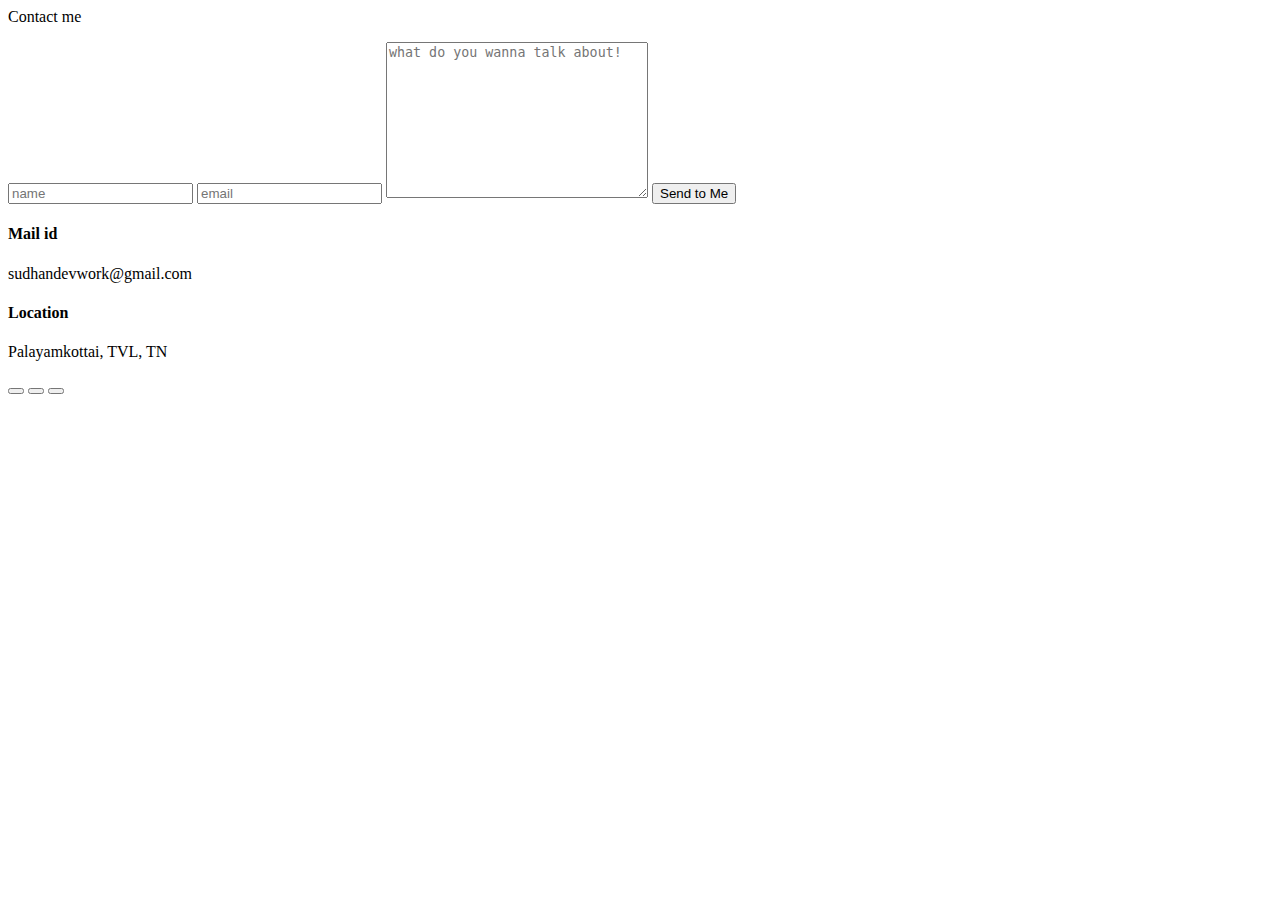
==== contact.html @ faf48f4d "update" ====
<html>
    <head>
        <script src="contact.js" async></script>
    </head>
  <body>
    <form>
      <p>Contact me</p>
      <input type="text" placeholder="name" name="" id="" />
      <input type="text" placeholder="email" name="" id="" />

      <textarea
        name=""
        id=""
        cols="30"
        rows="10"
        placeholder="what do you wanna talk about!"
      ></textarea>
      <button class="gameButton">Send to Me</button>
    </form>
    <div class="social-media">
      <div>
        <h4>Mail id</h4>
        <p>sudhandevwork@gmail.com</p>
      </div>
      <div>
        <h4>Location</h4>
        <p>Palayamkottai, TVL, TN</p>
      </div>
      <section>
        <button class="iconButton" id="linkedin">
          <img src="linkedin.svg" alt="" />
        </button>
        <button class="iconButton" id="github">
          <img src="github.svg" alt="" />
        </button>
        <button class="iconButton" id="instagram">
          <img src="instagram.svg" alt="" />
        </button>
      </section>
    </div>
    <!-- <script src="contact.js"></script> -->
  </body>
</html>
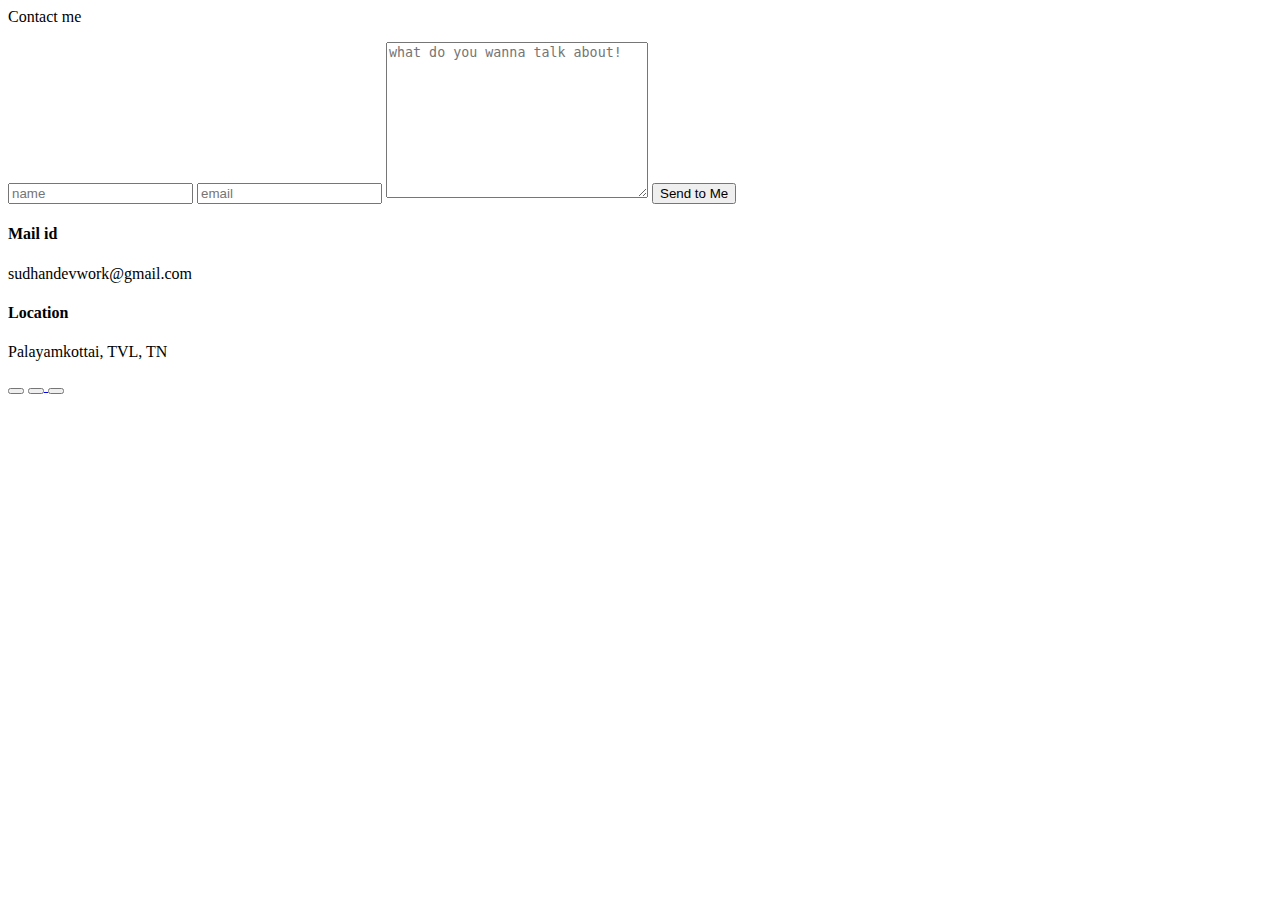
==== commit e79735f2: "projects section added" ====
--- a/contact.html
+++ b/contact.html
@@ -1,7 +1,5 @@
 <html>
-    <head>
-        <script src="contact.js" async></script>
-    </head>
+  
   <body>
     <form>
       <p>Contact me</p>
@@ -27,15 +25,27 @@
         <p>Palayamkottai, TVL, TN</p>
       </div>
       <section>
-        <button class="iconButton" id="linkedin">
-          <img src="linkedin.svg" alt="" />
-        </button>
-        <button class="iconButton" id="github">
-          <img src="github.svg" alt="" />
-        </button>
-        <button class="iconButton" id="instagram">
-          <img src="instagram.svg" alt="" />
-        </button>
+        <a
+          id="myLink"
+          href="https://www.linkedin.com/in/sudhanrajbabua/"
+          target="_blank"
+        >
+          <button class="iconButton" id="linkedin">
+            <img src="linkedin.svg" alt="" /></button
+        ></a>
+        <a href="https://github.com/sudhan003" target="_blank">
+          <button class="iconButton" id="github">
+            <img src="github.svg" alt="" />
+          </button>
+        </a>
+        <a
+          href="https://www.instagram.com/sudhanrajbabu/?hl=en"
+          target="_blank"
+        >
+          <button class="iconButton" id="instagram">
+            <img src="instagram.svg" alt="" />
+          </button>
+        </a>
       </section>
     </div>
     <!-- <script src="contact.js"></script> -->
